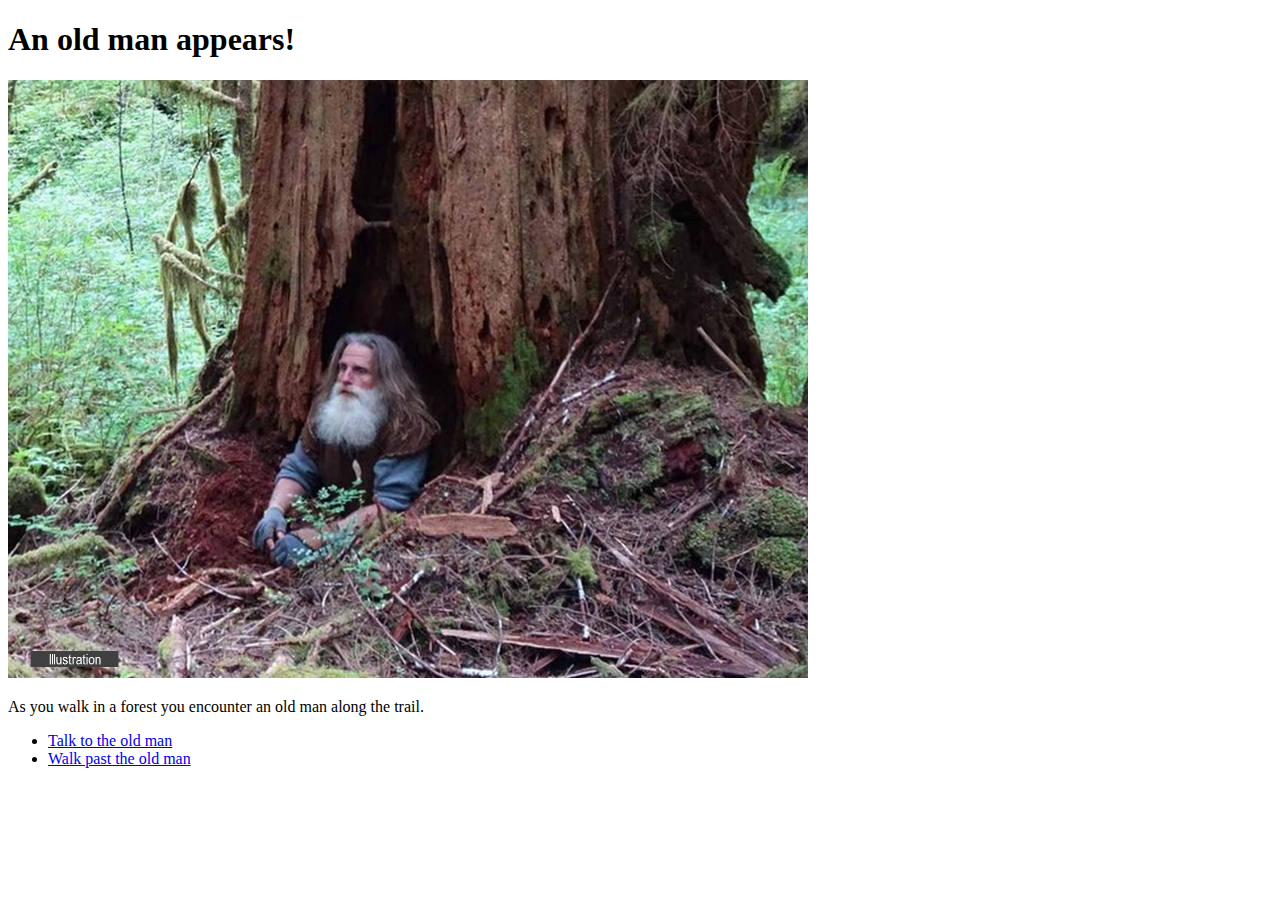
==== myawsomegame/index.html @ 37f22427 "stulad kod från tobias" ====
<!DOCTYPE html>
<html lang="en">
<head>
    <meta charset="UTF-8">
    <meta name="viewport" content="width=device-width, initial-scale=1.0">
    <meta http-equiv="X-UA-Compatible" content="ie=edge">
    <title>Adventure game</title>
</head>
<body>
    <h1>An old man appears!</h1>
    <img src="img/oldman1.jpg">
    <p>As you walk in a forest you encounter an old man along the trail.</p>
    <ul>
        <li><a href="sida1.html">Talk to the old man</a></li>
        <li><a href="sida2.html">Walk past the old man</a></li>
    </ul>
</body>
</html>
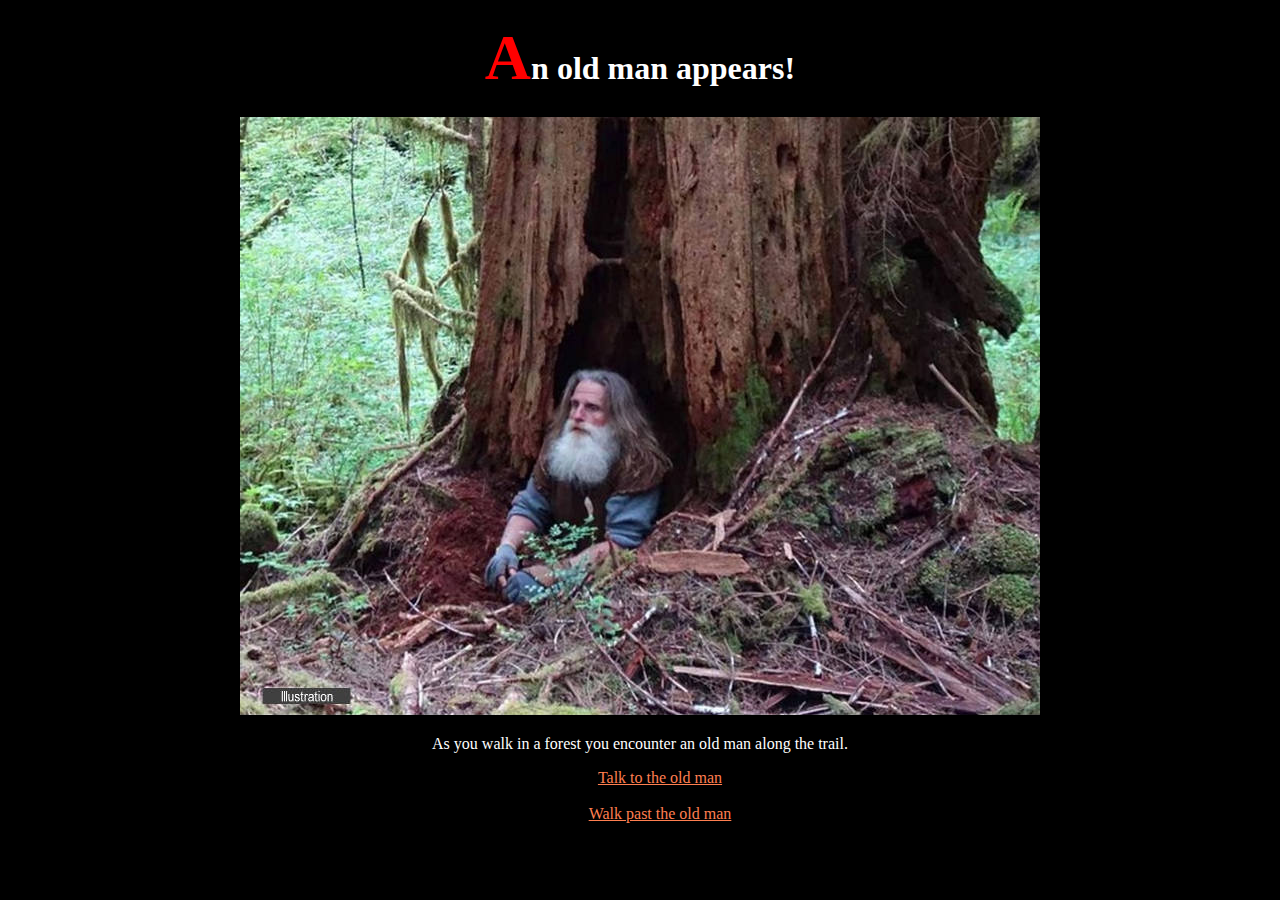
==== commit 89eef614: "grejer" ====
--- a/myawsomegame/index.html
+++ b/myawsomegame/index.html
@@ -4,6 +4,7 @@
     <meta charset="UTF-8">
     <meta name="viewport" content="width=device-width, initial-scale=1.0">
     <meta http-equiv="X-UA-Compatible" content="ie=edge">
+    <link rel="stylesheet" href="styles.css">
     <title>Adventure game</title>
 </head>
 <body>
@@ -12,7 +13,8 @@
     <p>As you walk in a forest you encounter an old man along the trail.</p>
     <ul>
         <li><a href="sida1.html">Talk to the old man</a></li>
+        <li/>
         <li><a href="sida2.html">Walk past the old man</a></li>
     </ul>
 </body>
-</html>+</html>
--- a/myawsomegame/styles.css
+++ b/myawsomegame/styles.css
@@ -0,0 +1,75 @@
+body {
+  background-color: black;
+  text-align: center;
+}
+a {
+  color: coral;
+}
+a:hover {
+  color: black;
+  cursor: default;
+}
+h1 {
+  color: white;
+  animation-name: flip;
+  animation-duration: 0.5s;
+  animation-iteration-count: infinite;
+}
+h1:first-child::first-letter {
+  font-size: 2em;
+  color: red;
+}
+p {
+  color: white;
+  animation-name: leftRight;
+  animation-duration: 0.5s;
+  animation-iteration-count: infinite;
+}
+@keyframes leftRight {
+  0% {
+    text-align: left;
+  }
+  50% {
+    text-align: right;
+    animation-name: wooooooo;
+    animation-duration: 0.5;
+    animation-duration: infinite;
+  }
+}
+@keyframes flip {
+  0% {
+    transform: rotateX(0deg);
+    text-align: left;
+  }
+  0% {
+    transform: rotateX(-90deg);
+    text-align: left;
+  }
+  0% {
+    transform: rotateX(-180deg);
+    text-align: right;
+  }
+  0% {
+    transform: rotateX(-270deg);
+    text-align: right;
+  }
+}
+@keyframes wooooooo {
+  0% {
+    transform: skew(0deg, 0deg);
+  }
+  25% {
+    transform: skew(90deg, 270deg);
+  }
+  50% {
+    transform: skew(180deg, 180deg);
+  }
+  75% {
+    transform: skew(270deg, 90deg);
+  }
+}
+img {
+  animation-name: wooooooo;
+  animation-duration: 0.001s;
+  animation-iteration-count: infinite;
+}
